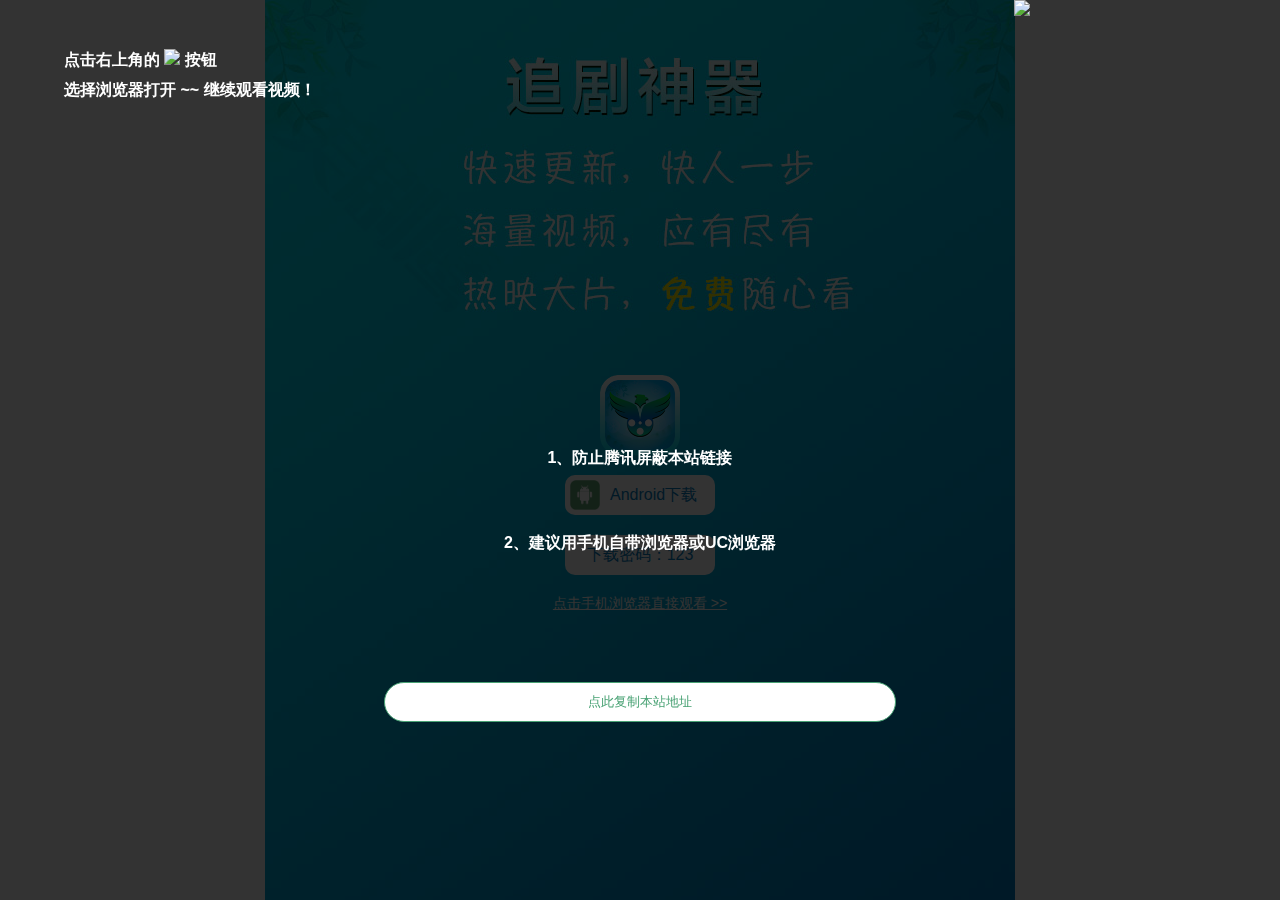
==== app/appdow.html @ d2c2f542 "ju" ====
<!DOCTYPE html>
<html lang="en">
<head>
    <meta charset="UTF-8">
    <meta name="viewport" content="width=device-width, initial-scale=1.0">
    <meta http-equiv="X-UA-Compatible" content="ie=edge">
    <title>所有视频《免费看》无广告</title>
<script type="text/javascript" src="../statics/jquery/1.11.3/jquery.min.js"></script>

</head>
<style>
body{
    font-size: 14px;
    font-family: "Source Han Sans","Microsoft YaHei", "微软雅黑", "PingFang SC", Arial;
}
*{
    margin: 0;
    padding: 0;
}
a{
    color: #087cbc;
}
.dowmain{
    width:100%;
    max-width: 750px;
    height: 100%;
    position:absolute;
    top: 0;
    left: 50%;
    transform: translateX(-50%);
    -webkit-transform: translateX(-50%);
    background: url(images/webbg.jpg) no-repeat top;
    background-size: cover;
}
.dowmain .icon{
    width: 80px;
    height: 80px;
    background: url(images/ico.png) no-repeat center;
    background-size: 100%;
    margin: auto;
    margin-top: 50%;
}
.dowmain .dowbox{
    margin-top: 20px;
}
.dowmain .dowbox a{
    display: block;
    margin: auto;
    height: 40px;
    width: 150px;
    background: #fff;
    position: relative;
    margin-bottom: 20px;
    border-radius: 10px;
    line-height: 40px;
    padding-left: 45px;
    box-sizing: border-box;
    font-size: 16px;
    text-decoration: none;
}
.dowmain .dowbox a i{
    display: block;
    height: 30px;
    width: 30px;
    position:absolute;
    left: 5px;
    top: 5px;
}
.dowmain .dowbox a.android i{
    background: url(images/Android2.png) no-repeat center;
    background-size: 100%;
}
.dowmain .dowbox a.iphone i{
    background: url(images/ios.png) no-repeat center;
    background-size: 100%;
}
.webapp{
    color: #fff;
    text-decoration: underline;
    text-align: center;
    display: block;
}
#weixinTip{
    position: fixed;
    left: 0;
    top: 0;
    height: 100%;
    width: 100%;
    z-index: 1000;
    background-size: contain;
    text-align: center;
    box-sizing: border-box;
    padding-top: 30%;
    font-size: 16px;
    color: #fff;
    background:rgba(0,0,0,0.8);
}

#weixinTip .wxtext{
    position: absolute;
    text-align: left;
    top: 5%;
    left: 5%;
    font-weight: bold;
    line-height: 30px;
}
#weixinTip .wxtext img{
    width: 30px;
}
#weixinTip .wxicon{
    position: absolute;
    top: 0%;
    right: 10px;
    width: 20%;
}
#weixinTip p{
    text-align: center;
    margin-top: 5%;
    font-weight: bold;
    position: relative;
    z-index: 1;
}
#weixinTip button{
    border: 1px solid #49a274;
    background: #fff;
    color: #49a274;
    border-radius: 20px;
    width: 40%;
    height: 40px;
    margin-top: 10%;
}

</style>
<body>
    <div class="dowmain">
        <div class="icon"></div>
        <div class="dowbox">
            <a class="android" href="https://www.pgyer.com/MbQH"><i></i>Android下载</a>
            <a style="padding: 0; text-align: center;">下载密码：123</a>
            <!-- <a class="iphone" href="https://xz.cn.zmkj.net/ios/mjy/"><i></i>iphone 下载</a> -->
        </div>
        <a class="webapp" href="https://www.meijuying.com/">点击手机浏览器直接观看 &gt;&gt;</a>
    </div>
    <div id="weixinTip"><input type="text" style="position:fixed;top:-99999px" value="https://www.meijuying.com" id="copy-content"/><div class="wxtext">点击右上角的 <em><img src="https://www.meijuying.com/statics/youku_m/images/weixintu1.png"></em> 按钮<br>选择浏览器打开 ~~ 继续观看视频！</div><img class="wxicon" src="https://www.meijuying.com/statics/youku_m/images/weixintu2.png"><p>1、防止腾讯屏蔽本站链接</p><p>2、建议用手机自带浏览器或UC浏览器</p><button class="copy-button" type="button" onclick="copyContent();"> 点此复制本站地址 </button></div>
</body>

<script>
    var ua = navigator.userAgent.toLowerCase();
var isWeixin = ua.indexOf('micromessenger') != -1;
if (isWeixin) {
    $("#weixinTip").show;
}else{
    $("#weixinTip").hide;
}
function copyContent(){ 
    var copyobject=document.getElementById("copy-content");
    copyobject.select();
    document.execCommand("Copy");
    alert("已复制成功哦~"); 
};
</script>

</html>
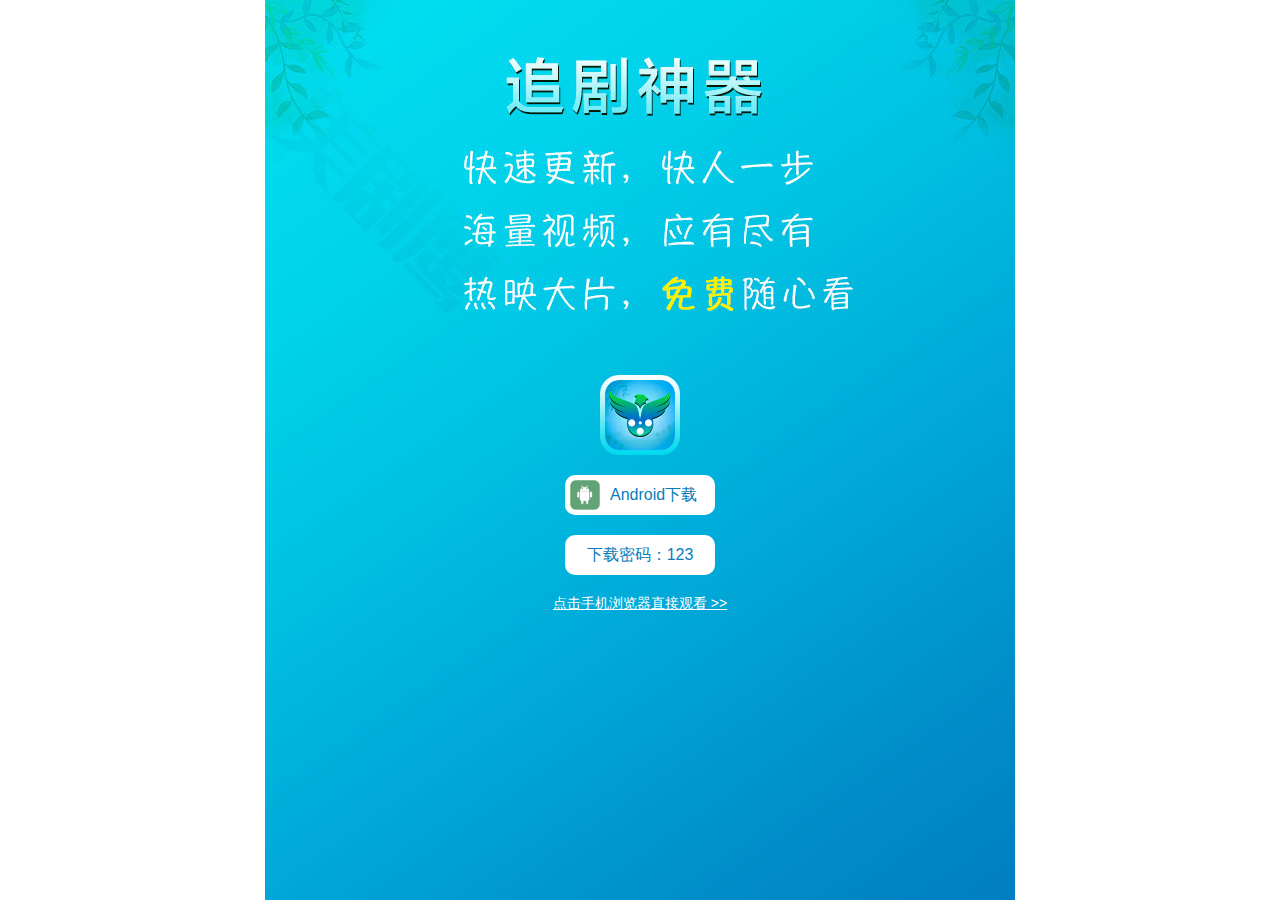
==== commit 32cd8ea6: "xg" ====
--- a/app/appdow.html
+++ b/app/appdow.html
@@ -148,9 +148,13 @@
     var ua = navigator.userAgent.toLowerCase();
 var isWeixin = ua.indexOf('micromessenger') != -1;
 if (isWeixin) {
-    $("#weixinTip").show;
+    // console.log(" 是来自微信内置浏览器");
+    document.getElementById("weixinTip").style.display="block"
+    // $("#weixinTip").show;
 }else{
-    $("#weixinTip").hide;
+    // console.log(" 是来");
+    // $("#weixinTip").hide();
+    document.getElementById("weixinTip").style.display="none"
 }
 function copyContent(){ 
     var copyobject=document.getElementById("copy-content");
